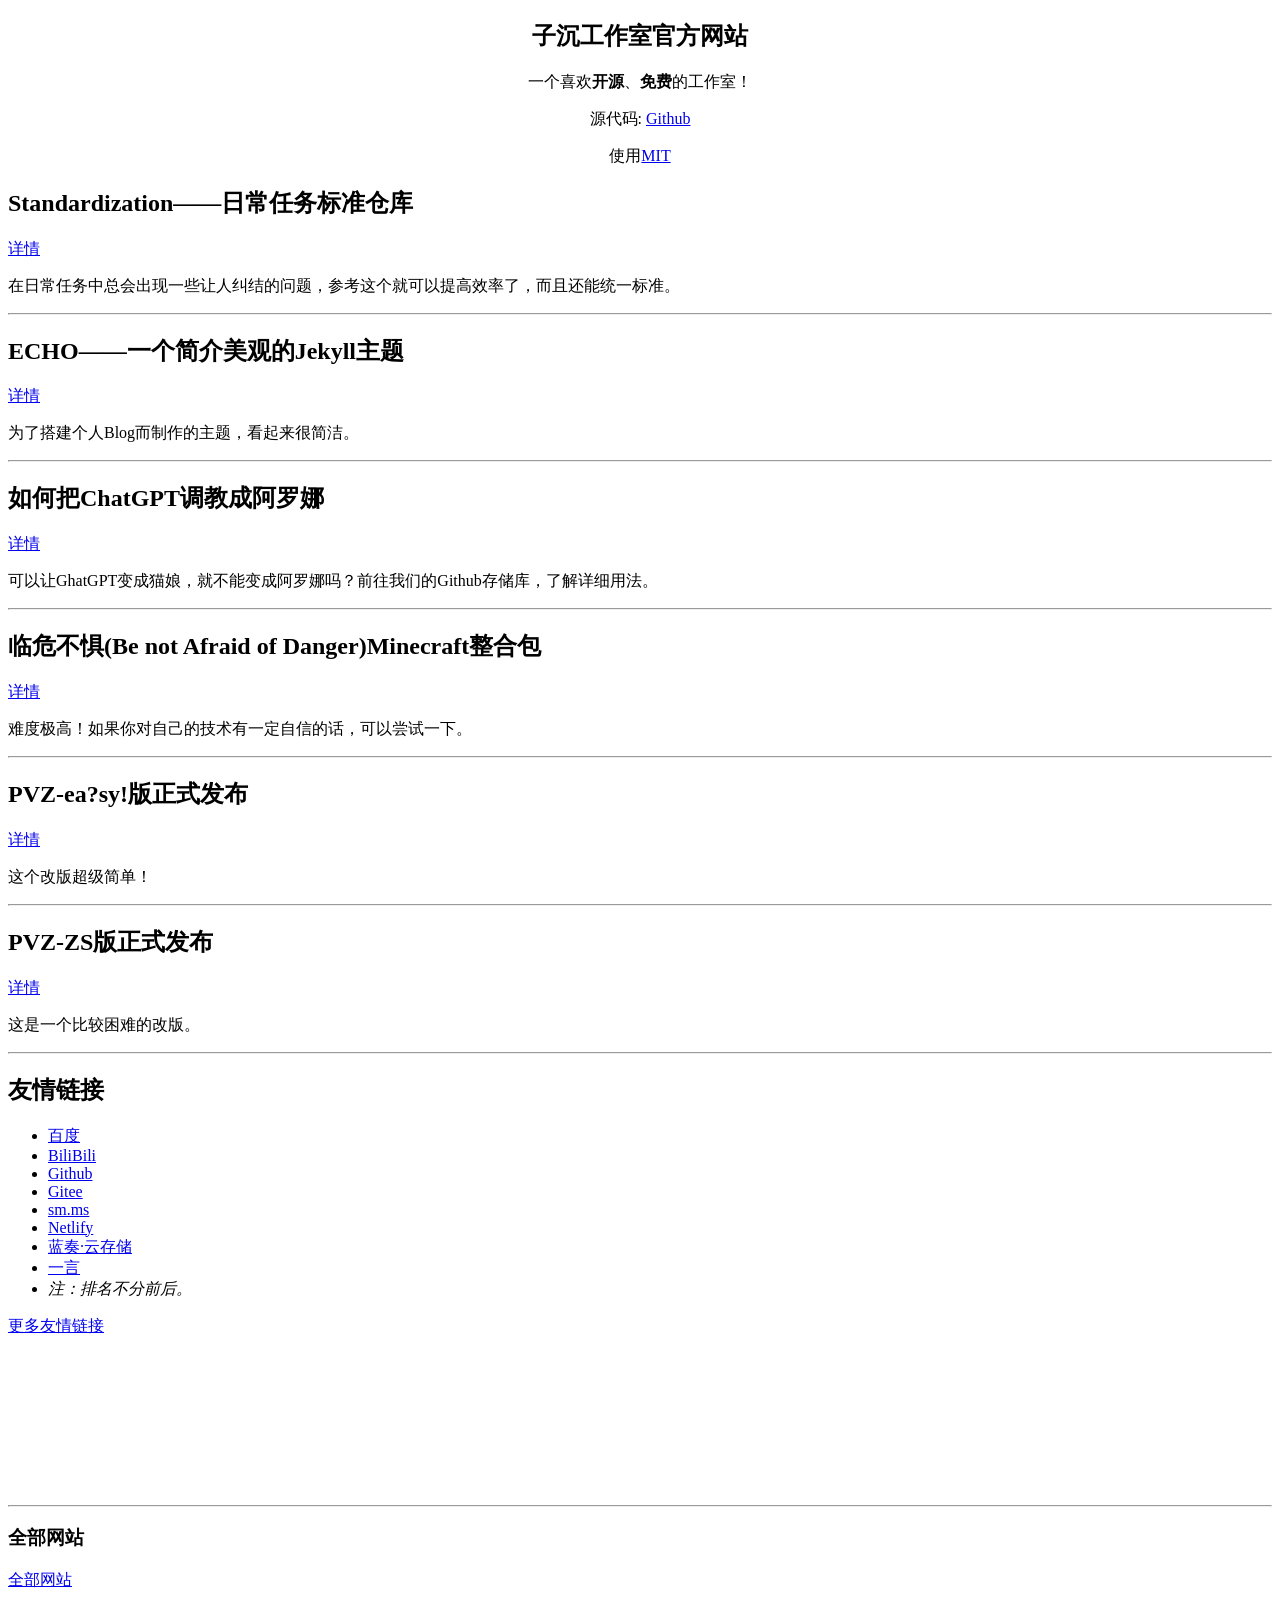
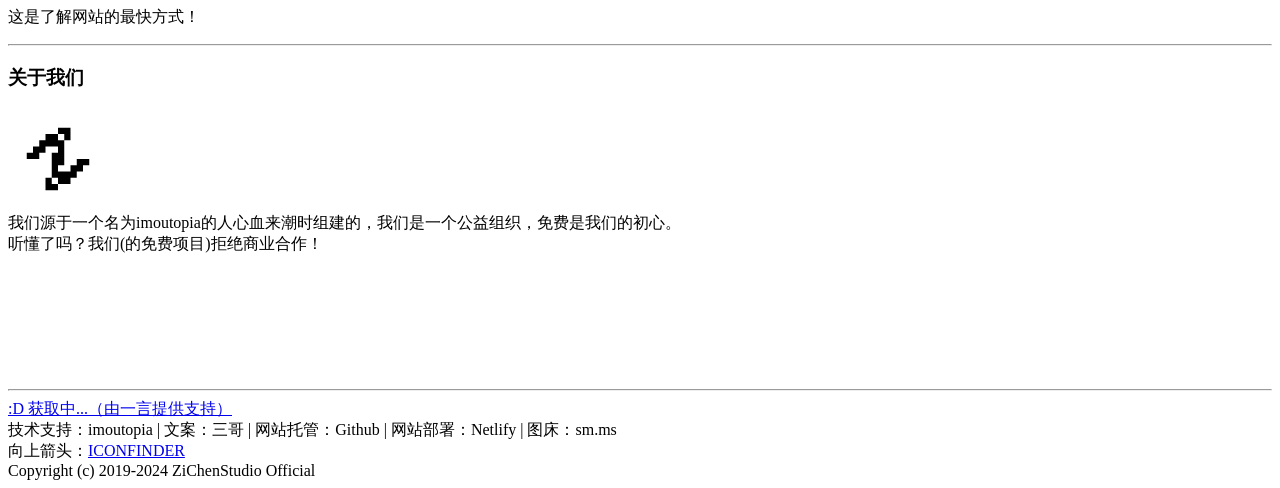
==== index.html @ a9d4fa13 "修复描述 更改官网对pvzzs版停止更新的描述" ====
<!DOCTYPE html>
<html>
  <head>
    <meta charset="UTF-8">
    <meta http-equiv="X-UA-Compatible" content="IE=edge">
    <meta name="viewport" content="width=device-width, initial-scale=1.0">
    <meta name="keywords" content="子沉工作室,ZiChenStudio,子沉,ZiChen">
    <title>子沉工作室官方网站 子沉团队官方网站</title>
    <link rel="icon" href="favicon.ico">
    <link rel="stylesheet" href="style/nav.css">
    <link rel="stylesheet" href="style/home.css">
    <link rel="stylesheet" href="style/link.css">
    <link rel="stylesheet" href="style/footer.css">
    <script src="https://ajax.aspnetcdn.com/ajax/jQuery/jquery-1.12.4.min.js"></script>
  </head>
  <body>
    <nav></nav>
    <main>
      <article style="text-align:center;">
        <h1 class="tips-text-egg">子沉工作室官方网站</h1>
        <div "return false;" onselectstart="return false">
          <p style="text-align: center;" class="tips-text"></p>
        </div>
        <p>一个喜欢<strong>开源</strong>、<strong>免费</strong>的工作室！</p>
        <p>源代码: <a href="https://github.com/zichenstudio/zichenstudioweb" target="_blank">Github</a></p>
        <p>使用<a href="/LICENSE">MIT</a></p>
      </article>
      <div class="left">
        <article>
          <h2>Standardization——日常任务标准仓库</h2>
          <a href="https://github.com/zichenstudio/Standardization">详情</a>
          <p>在日常任务中总会出现一些让人纠结的问题，参考这个就可以提高效率了，而且还能统一标准。</p>
        </article>
        <hr>
        <article>
          <h2>ECHO——一个简介美观的Jekyll主题</h2>
          <a href="https://github.com/zichenstudio/ECHO">详情</a>
          <p>为了搭建个人Blog而制作的主题，看起来很简洁。</p>
        </article>
        <hr>
        <article>
          <h2>如何把ChatGPT调教成阿罗娜</h2>
          <a href="https://github.com/zichenstudio/ChatGPT-Arona">详情</a>
          <p>可以让GhatGPT变成猫娘，就不能变成阿罗娜吗？前往我们的Github存储库，了解详细用法。</p>
        </article>
        <hr>
        <article>
          <h2>临危不惧(Be not Afraid of Danger)Minecraft整合包</h2>
          <a href="https://github.com/zichenstudio/BADmcpack">详情</a>
          <p>难度极高！如果你对自己的技术有一定自信的话，可以尝试一下。</p>
        </article>
        <hr>
        <article>
          <h2>PVZ-ea?sy!版正式发布</h2>
          <a href="pages/pvz_ea_sy.html">详情</a>
          <p>这个改版超级简单！</p>
        </article>
        <hr>
        <article>
          <h2>PVZ-ZS版正式发布</h2>
          <a href="pages/pvzzs.html">详情</a>
          <p>这是一个比较困难的改版。</p>
        </article>
        <hr>
        <article>
          <h2>友情链接</h2>
          <ul class="friendy">
            <li><a href="https://www.baidu.com/" target="_blank">百度</a></li>
            <li><a href="https://www.bilibili.com/" target="_blank">BiliBili</a></li>
            <li><a href="https://github.com/" target="_blank">Github</a></li>
            <li><a href="https://gitee.com/" target="_blank">Gitee</a></li>
            <li><a href="https://smms.app/" target="_blank">sm.ms</a></li>
            <li><a href="https://www.netlify.com/" target="_blank">Netlify</a></li>
            <li><a href="https://lanzouw.com/" target="_blank">蓝奏·云存储</a></li>
            <li><a href="https://hitokoto.cn/" target="_blank">一言</a></li>
            <li><i>注：排名不分前后。</i></li>
          </ul>
          <p><a href="pages/friends.html">更多友情链接</a></p>
        </article>
      </div>
      <aside>
        <hr>
        <article>
          <h3>全部网站</h3>
          <p><a href="pages/all.html">全部网站</a></p>
          <p>这是了解网站的最快方式！</p>
        </article>
        <hr>
        <article>
          <h3>关于我们</h3>
          <img src="[data-uri]" alt="ZiChenLogo"><br>
          我们源于一个名为imoutopia的人心血来潮时组建的，我们是一个公益组织，免费是我们的初心。<br>
          听懂了吗？我们(的免费项目)拒绝商业合作！
        </article>
      </aside>
    </main>
    <div class="up"></div>
    <footer></footer>
  </body>
  <script src="script/nav.js"></script>
  <script src="script/up.js"></script>
  <script src="script/footer.js"></script>
  <script src="script/hitokoto.js"></script>
  <script src="script/tipstext.js"></script>
</html>
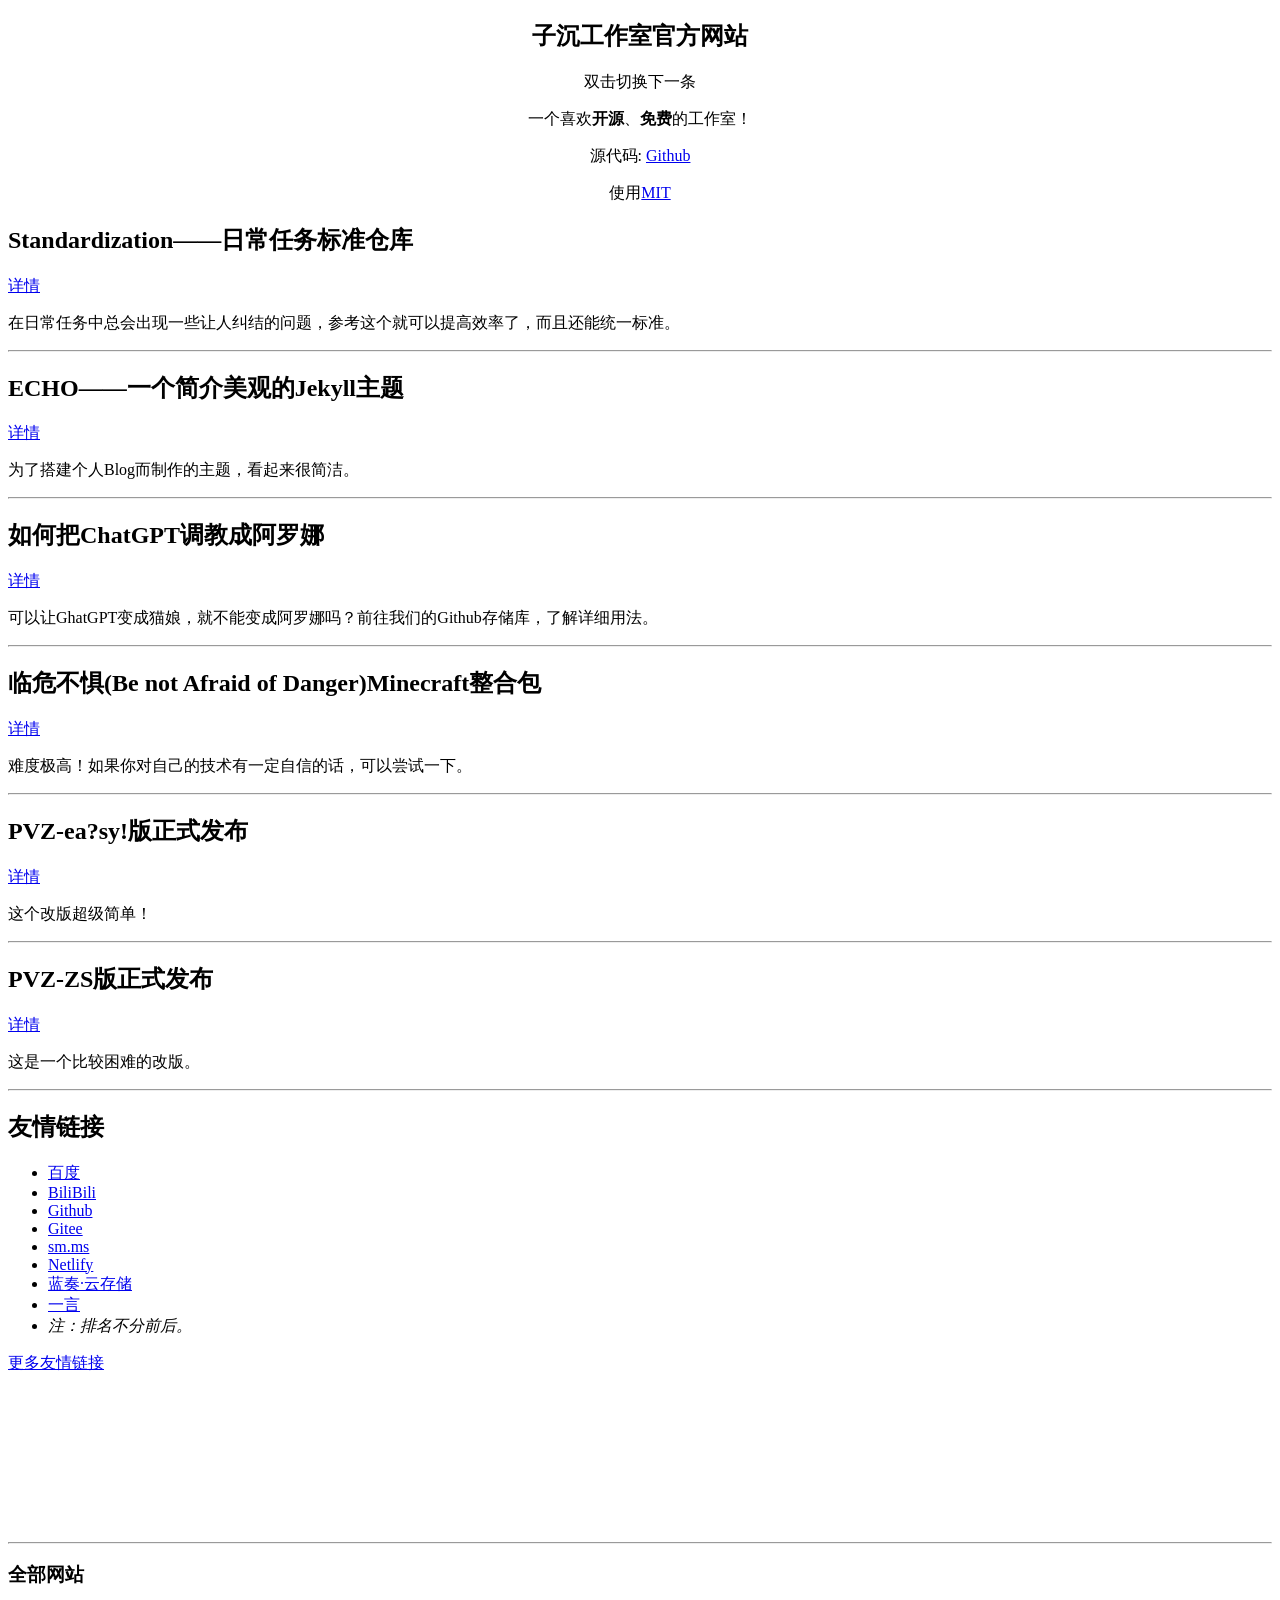
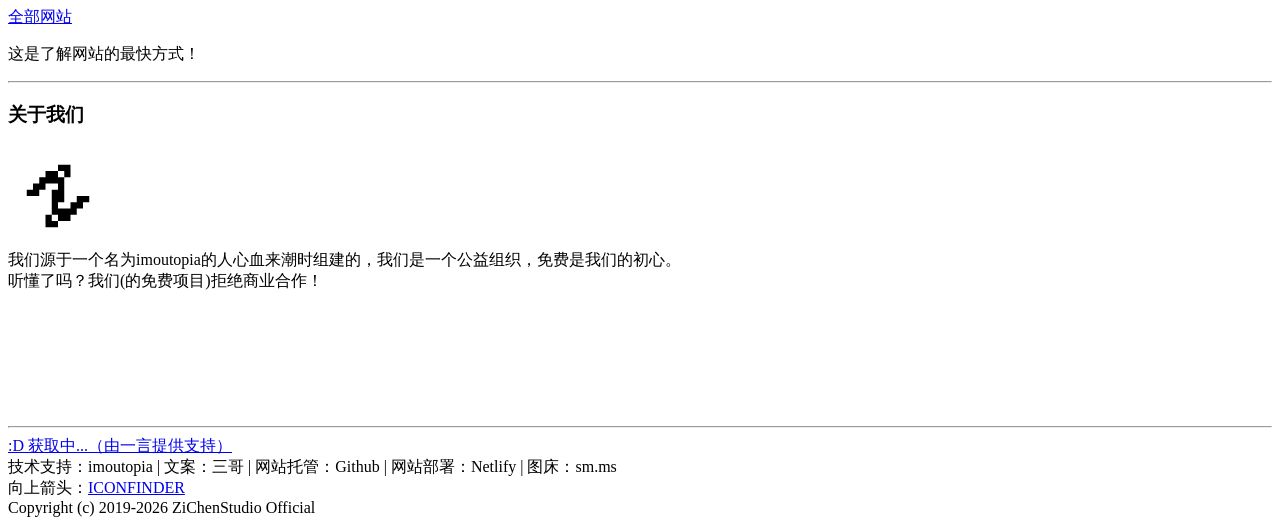
==== commit 54ea97c8: "update link" ====
--- a/index.html
+++ b/index.html
@@ -11,7 +11,6 @@
     <link rel="stylesheet" href="style/home.css">
     <link rel="stylesheet" href="style/link.css">
     <link rel="stylesheet" href="style/footer.css">
-    <script src="https://ajax.aspnetcdn.com/ajax/jQuery/jquery-1.12.4.min.js"></script>
   </head>
   <body>
     <nav></nav>
@@ -22,7 +21,7 @@
           <p style="text-align: center;" class="tips-text"></p>
         </div>
         <p>一个喜欢<strong>开源</strong>、<strong>免费</strong>的工作室！</p>
-        <p>源代码: <a href="https://github.com/zichenstudio/zichenstudioweb" target="_blank">Github</a></p>
+        <p>源代码: <a href="https://github.com/zichenstudio/website" target="_blank">Github</a></p>
         <p>使用<a href="/LICENSE">MIT</a></p>
       </article>
       <div class="left">
@@ -101,5 +100,5 @@
   <script src="script/up.js"></script>
   <script src="script/footer.js"></script>
   <script src="script/hitokoto.js"></script>
-  <script src="script/tipstext.js"></script>
+  <script src="script/splash.js"></script>
 </html>
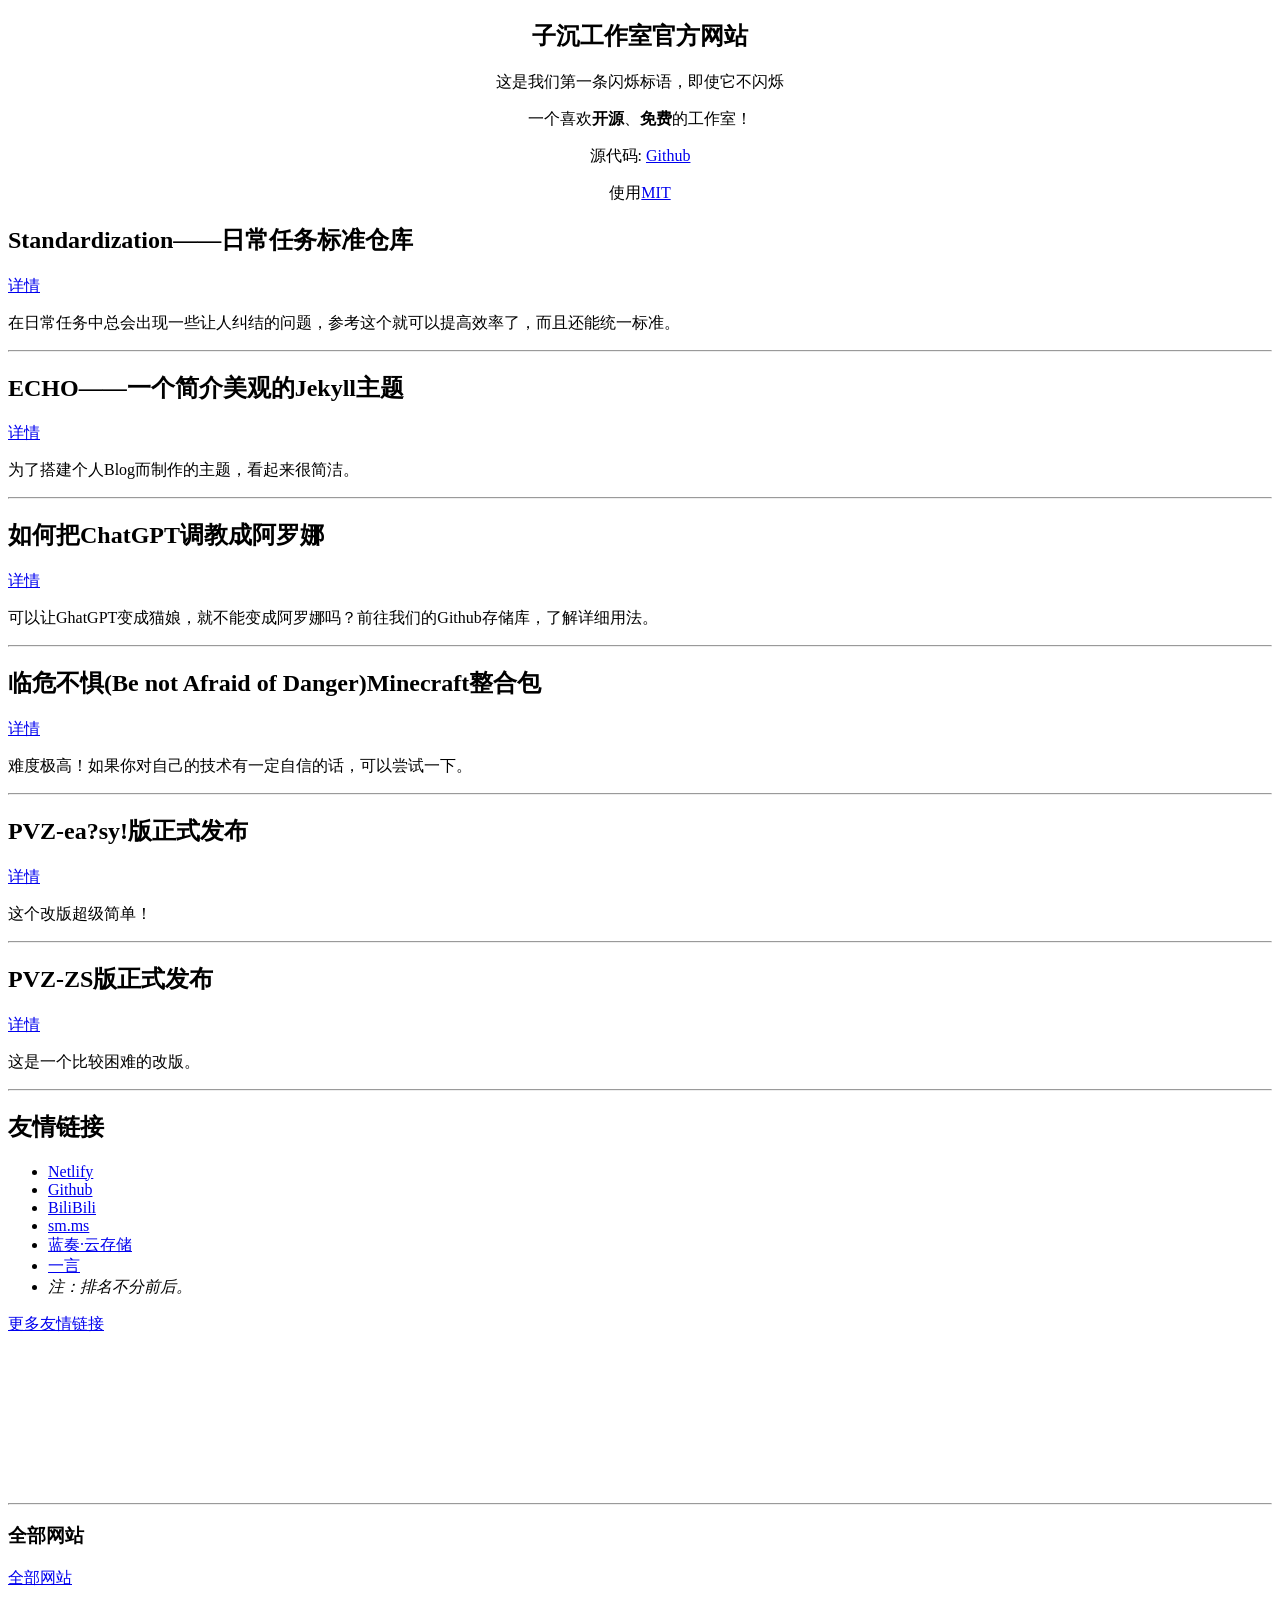
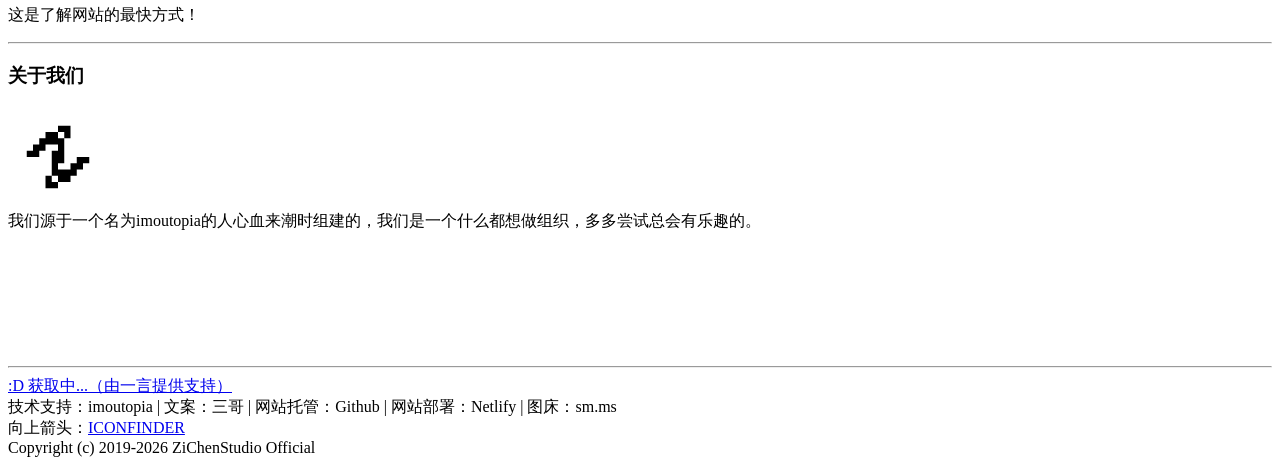
==== commit f3b229c0: "update thanks" ====
--- a/index.html
+++ b/index.html
@@ -64,12 +64,10 @@
         <article>
           <h2>友情链接</h2>
           <ul class="friendy">
-            <li><a href="https://www.baidu.com/" target="_blank">百度</a></li>
+            <li><a href="https://www.netlify.com/" target="_blank">Netlify</a></li>
+            <li><a href="https://github.com/" target="_blank">Github</a></li>
             <li><a href="https://www.bilibili.com/" target="_blank">BiliBili</a></li>
-            <li><a href="https://github.com/" target="_blank">Github</a></li>
-            <li><a href="https://gitee.com/" target="_blank">Gitee</a></li>
             <li><a href="https://smms.app/" target="_blank">sm.ms</a></li>
-            <li><a href="https://www.netlify.com/" target="_blank">Netlify</a></li>
             <li><a href="https://lanzouw.com/" target="_blank">蓝奏·云存储</a></li>
             <li><a href="https://hitokoto.cn/" target="_blank">一言</a></li>
             <li><i>注：排名不分前后。</i></li>
@@ -88,8 +86,7 @@
         <article>
           <h3>关于我们</h3>
           <img src="[data-uri]" alt="ZiChenLogo"><br>
-          我们源于一个名为imoutopia的人心血来潮时组建的，我们是一个公益组织，免费是我们的初心。<br>
-          听懂了吗？我们(的免费项目)拒绝商业合作！
+          我们源于一个名为imoutopia的人心血来潮时组建的，我们是一个什么都想做组织，多多尝试总会有乐趣的。
         </article>
       </aside>
     </main>
